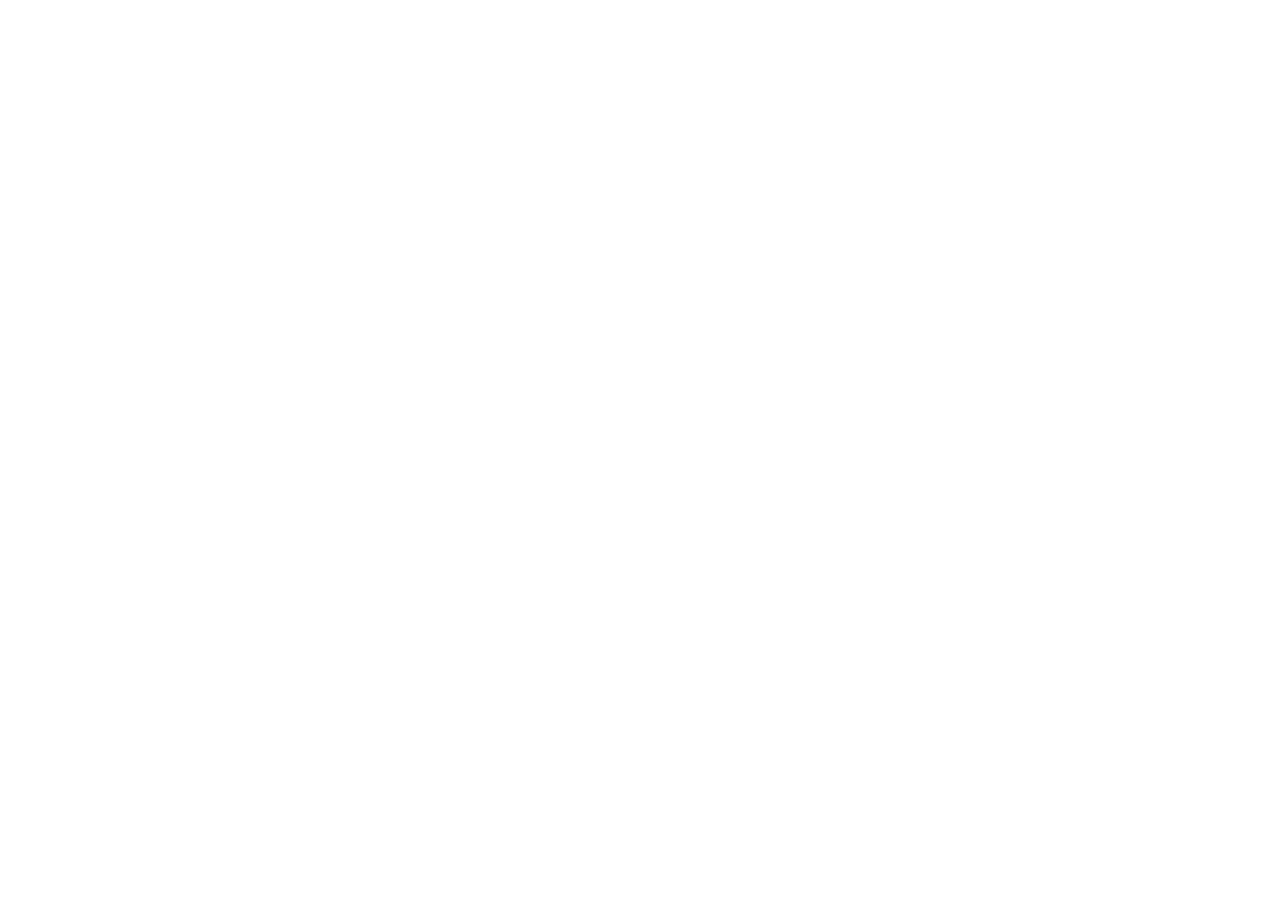
==== views/contacto.html @ d0b13218 "Maquetando con Bootstrap" ====
<!DOCTYPE html>
<html lang="es">
<head>
	<meta charset="UTF-8">
	<meta name="viewport" content="width=device-width, initial-scale=1.0">
	<title>Contacto</title>
	  <!-- LINK CDN CSS BOOTSTRAP -->
  <link rel="stylesheet" href="https://cdn.jsdelivr.net/npm/bootstrap@4.6.1/dist/css/bootstrap.min.css" integrity="sha384-zCbKRCUGaJDkqS1kPbPd7TveP5iyJE0EjAuZQTgFLD2ylzuqKfdKlfG/eSrtxUkn" crossorigin="anonymous">
  <!-- MI CSS NATIVO -->
  <link rel="stylesheet" href="css/style.css">
</head>
<body>


	
</body>
</html>
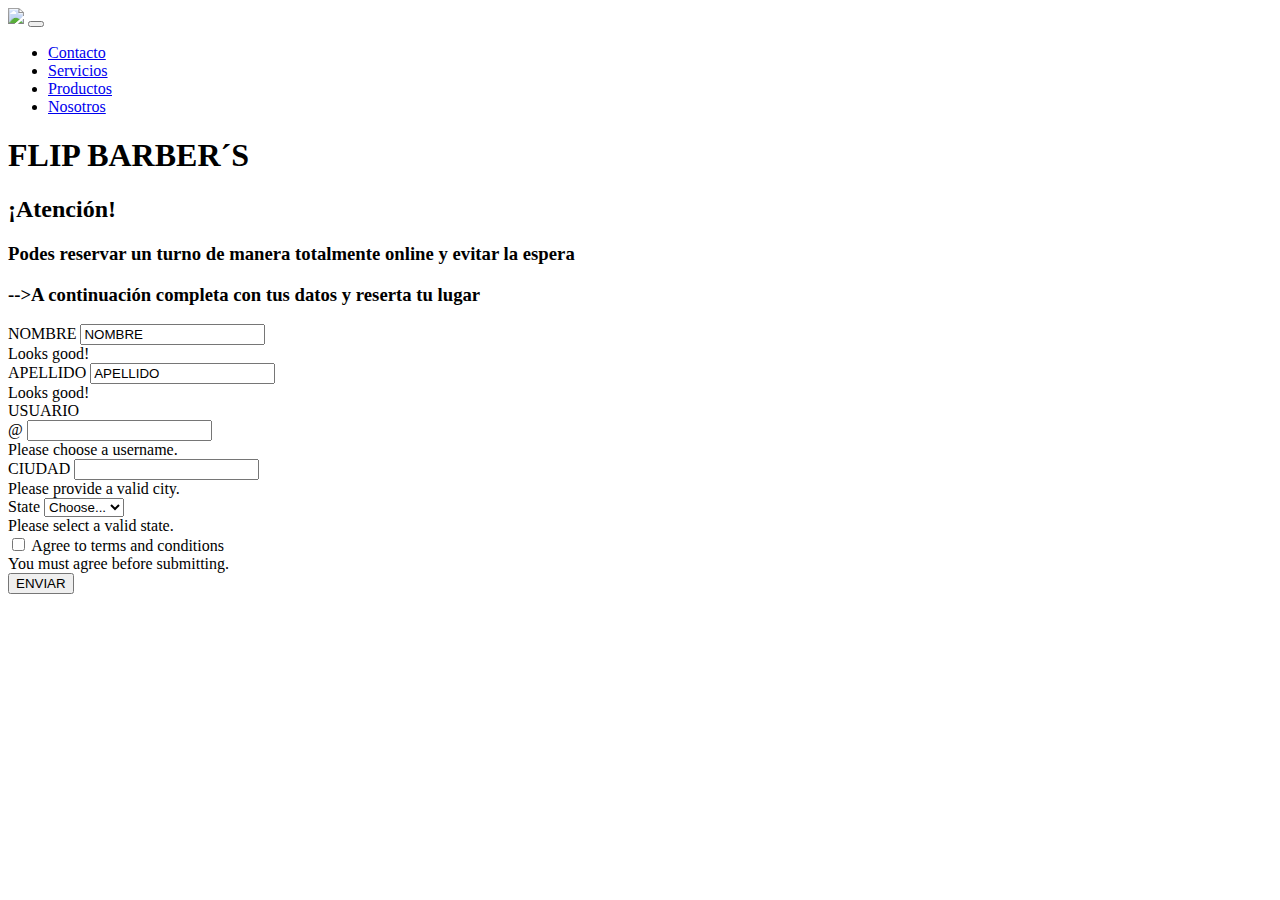
==== commit 99413ecc: "modificamos el nav" ====
--- a/views/contacto.html
+++ b/views/contacto.html
@@ -1,17 +1,124 @@
 <!DOCTYPE html>
 <html lang="es">
+
 <head>
-	<meta charset="UTF-8">
-	<meta name="viewport" content="width=device-width, initial-scale=1.0">
-	<title>Contacto</title>
-	  <!-- LINK CDN CSS BOOTSTRAP -->
-  <link rel="stylesheet" href="https://cdn.jsdelivr.net/npm/bootstrap@4.6.1/dist/css/bootstrap.min.css" integrity="sha384-zCbKRCUGaJDkqS1kPbPd7TveP5iyJE0EjAuZQTgFLD2ylzuqKfdKlfG/eSrtxUkn" crossorigin="anonymous">
-  <!-- MI CSS NATIVO -->
-  <link rel="stylesheet" href="css/style.css">
+    <meta charset="UTF-8">
+    <meta name="viewport" content="width=device-width, initial-scale=1.0">
+    <title>Contacto</title>
+    <!-- LINK CDN CSS BOOTSTRAP -->
+    <link rel="stylesheet" href="https://cdn.jsdelivr.net/npm/bootstrap@4.6.1/dist/css/bootstrap.min.css" integrity="sha384-zCbKRCUGaJDkqS1kPbPd7TveP5iyJE0EjAuZQTgFLD2ylzuqKfdKlfG/eSrtxUkn" crossorigin="anonymous">
+    <!-- MI CSS NATIVO! -->
+    <link rel="stylesheet" href="css/style.css">
 </head>
+
 <body>
+    <div class="container-fluid">
+        <div class="row">
+            <div class="col-lg-12 col-xl-12 col-12">
+                <nav class="navbar navbar-expand-lg navbar-light bg-light">
+                    <a class="navbar-brand" href="#"><img src="https://icongr.am/simple/freelancer.svg?size=90&color=800080&colored=false"></a>
+                    <button class="navbar-toggler" type="button" data-toggle="collapse" data-target="#navbarNav" aria-controls="navbarNav" aria-expanded="false" aria-label="Toggle navigation">
+                        <span class="navbar-toggler-icon"></span>
+                    </button>
+                    <div class="collapse navbar-collapse" id="navbarNav">
+                        <ul class="navbar-nav">
+                            <li class="nav-item">
+                                <a class="nav-link" href="views/contacto.html">Contacto</a>
+                            </li>
+                            <li class="nav-item">
+                                <a class="nav-link" href="views/servicios.html">Servicios</a>
+                            </li>
+                            <li class="nav-item">
+                                <a class="nav-link" href="views/productos.html">Productos</a>
+                            </li>
+                            <li class="nav-item">
+                                <a class="nav-link" href="views/nosotros.html">Nosotros</a>
+                            </li>
+                        </ul>
+                    </div>
+                </nav>
+            </div>
+        </div>
+        <header class="container-fluid">
+            <div class="row">
+                <div class="col-lg-12 col-12">
+                    <h1><strong>FLIP BARBER´S</strong></h1>
+                </div>
+            </div>
+            <div class="row">
+                <div class="col-lg-6 col-12">
+                    <h2>¡Atención!</h2>
+                    <h3>Podes reservar un turno de manera totalmente online y evitar la espera</h3>
+                </div>
+            </div>
+    </div>
+    <div class="row">
+        <div class="col-lg-6 col-12">
+            <h3>-->A continuación completa con tus datos y reserta tu lugar</h3>
+            <form class="row g-3 needs-validation" novalidate>
+                <div class="col-md-4">
+                    <label for="validationCustom01" class="form-label">NOMBRE</label>
+                    <input type="text" class="form-control" id="validationCustom01" value="NOMBRE" required>
+                    <div class="valid-feedback">
+                        Looks good!
+                    </div>
+                </div>
+                <div class="col-md-4">
+                    <label for="validationCustom02" class="form-label">APELLIDO</label>
+                    <input type="text" class="form-control" id="validationCustom02" value="APELLIDO" required>
+                    <div class="valid-feedback">
+                        Looks good!
+                    </div>
+                </div>
+                <div class="col-md-4">
+                    <label for="validationCustomUsername" class="form-label">USUARIO</label>
+                    <div class="input-group has-validation">
+                        <span class="input-group-text" id="inputGroupPrepend">@</span>
+                        <input type="text" class="form-control" id="validationCustomUsername" aria-describedby="inputGroupPrepend" required>
+                        <div class="invalid-feedback">
+                            Please choose a username.
+                        </div>
+                    </div>
+                </div>
+                <div class="col-md-6">
+                    <label for="validationCustom03" class="form-label">CIUDAD</label>
+                    <input type="text" class="form-control" id="validationCustom03" required>
+                    <div class="invalid-feedback">
+                        Please provide a valid city.
+                    </div>
+                </div>
+                <div class="col-md-3">
+                    <label for="validationCustom04" class="form-label">State</label>
+                    <select class="form-select" id="validationCustom04" required>
+                        <option selected disabled value="">Choose...</option>
+                        <option>...</option>
+                    </select>
+                    <div class="invalid-feedback">
+                        Please select a valid state.
+                    </div>
+                </div>
+        </div>
+        <div class="col-12">
+            <div class="form-check">
+                <input class="form-check-input" type="checkbox" value="" id="invalidCheck" required>
+                <label class="form-check-label" for="invalidCheck">
+                    Agree to terms and conditions
+                </label>
+                <div class="invalid-feedback">
+                    You must agree before submitting.
+                </div>
+            </div>
+        </div>
+        <div class="col-12">
+            <button class="btn btn-primary" type="submit">ENVIAR</button>
+        </div>
+        </form>
+    </div>
+    </div>
+    </header>
+    <!-- LINK SCRIPTS -->
+    <script src="https://cdn.jsdelivr.net/npm/jquery@3.5.1/dist/jquery.slim.min.js" integrity="sha384-DfXdz2htPH0lsSSs5nCTpuj/zy4C+OGpamoFVy38MVBnE+IbbVYUew+OrCXaRkfj" crossorigin="anonymous"></script>
+    <script src="https://cdn.jsdelivr.net/npm/bootstrap@4.6.1/dist/js/bootstrap.bundle.min.js" integrity="sha384-fQybjgWLrvvRgtW6bFlB7jaZrFsaBXjsOMm/tB9LTS58ONXgqbR9W8oWht/amnpF" crossorigin="anonymous"></script>
+</body>
 
-
-	
-</body>
 </html>